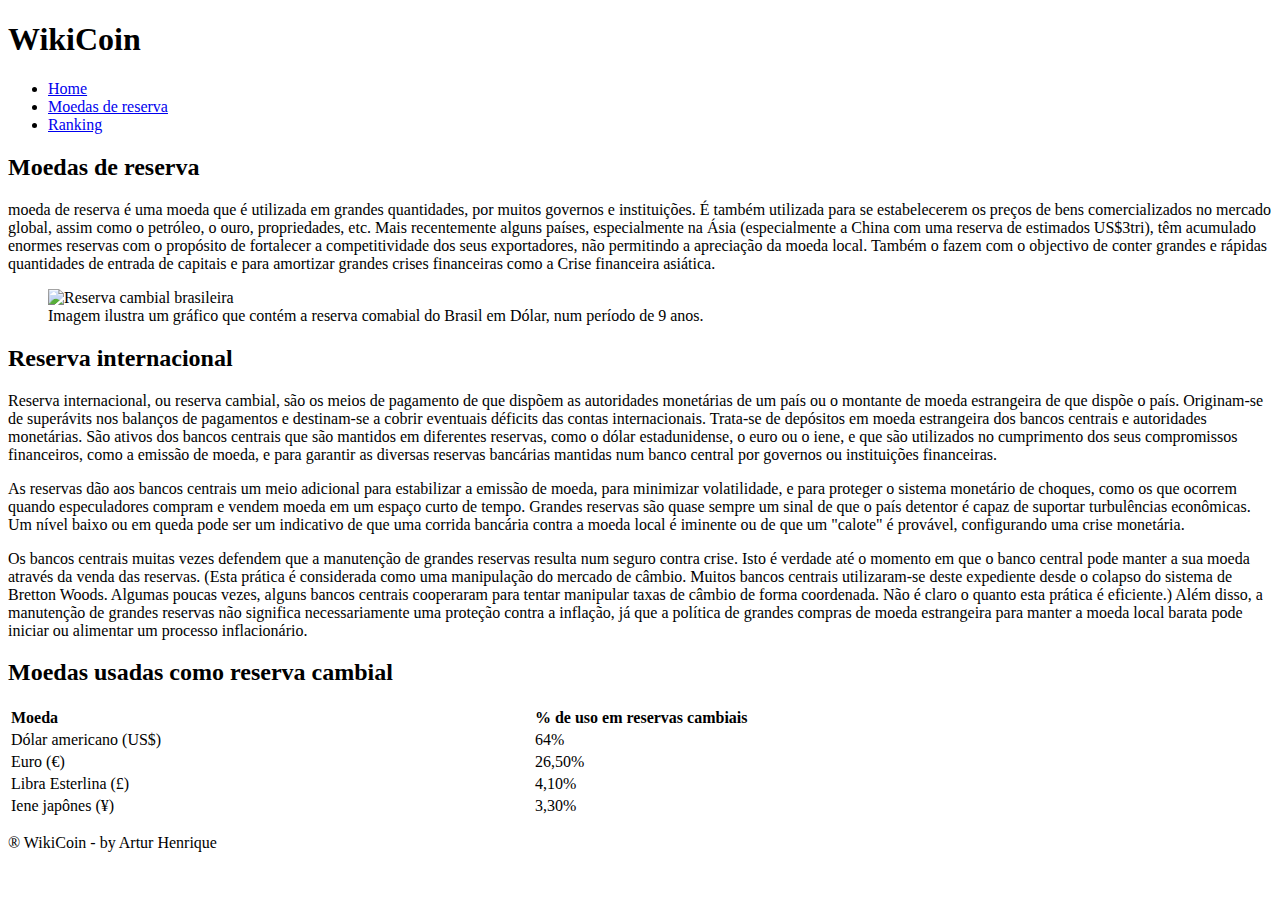
==== moedasReserva.html @ 79c93be4 "primeiro commit" ====
<!DOCTYPE html>
<html lang="pt-br">
    <head>
        <meta charset="UTF-8">
        <title>A história da moeda - Moedas de reserva</title>
        <link rel="Stylesheet" type="text/css" href="_css/style.css"> 
        <link rel="Stylesheet" type="text/css" href="_css/moedaReserva.css">
    </head>
    <body>
        <div class="interface">
            <header>
                <h1>WikiCoin</h1>
                <nav>
                    <ul>
                        <li><a href="index.html">Home</a></li>
                        <li><a href="moedasReserva.html">Moedas de reserva</a></li>
                        <li><a href="ranking.html">Ranking</a></li>
                    </ul>
                </nav>
            </header>
            <article>
                <h2>Moedas de reserva</h2>
                    <p>
                        moeda de reserva é uma moeda que é utilizada em grandes quantidades, por muitos governos e instituições. É também utilizada para se estabelecerem os preços de bens comercializados no mercado global, assim como o petróleo, o ouro, propriedades, etc. Mais recentemente alguns países, especialmente na Ásia (especialmente a China com uma reserva de estimados US$3tri), têm acumulado enormes reservas com o propósito de fortalecer a competitividade dos seus exportadores, não permitindo a apreciação da moeda local. Também o fazem com o objectivo de conter grandes e rápidas quantidades de entrada de capitais e para amortizar grandes crises financeiras como a Crise financeira asiática.
                    </p>
            </article>

            <figure>
                <img src="_img/reserva.jpg" alt="Reserva cambial brasileira">
                <figcaption>
                    Imagem ilustra um gráfico que contém a reserva comabial do Brasil em Dólar, num período de 9 anos.
                </figcaption>
            </figure>

            <article>
                <h2>Reserva internacional</h2>
                <p>
                    Reserva internacional, ou reserva cambial, são os meios de pagamento de que dispõem as autoridades monetárias de um país ou o montante de moeda estrangeira de que dispõe o país. Originam-se de superávits nos balanços de pagamentos e destinam-se a cobrir eventuais déficits das contas internacionais. Trata-se de depósitos em moeda estrangeira dos bancos centrais e autoridades monetárias. São ativos dos bancos centrais que são mantidos em diferentes reservas, como o dólar estadunidense, o euro ou o iene, e que são utilizados no cumprimento dos seus compromissos financeiros, como a emissão de moeda, e para garantir as diversas reservas bancárias mantidas num banco central por governos ou instituições financeiras.
                </p>
                <p>
                    As reservas dão aos bancos centrais um meio adicional para estabilizar a emissão de moeda, para minimizar volatilidade, e para proteger o sistema monetário de choques, como os que ocorrem quando especuladores compram e vendem moeda em um espaço curto de tempo. Grandes reservas são quase sempre um sinal de que o país detentor é capaz de suportar turbulências econômicas. Um nível baixo ou em queda pode ser um indicativo de que uma corrida bancária contra a moeda local é iminente ou de que um "calote" é provável, configurando uma crise monetária.
                </p>
                <p>
                    Os bancos centrais muitas vezes defendem que a manutenção de grandes reservas resulta num seguro contra crise. Isto é verdade até o momento em que o banco central pode manter a sua moeda através da venda das reservas. (Esta prática é considerada como uma manipulação do mercado de câmbio. Muitos bancos centrais utilizaram-se deste expediente desde o colapso do sistema de Bretton Woods. Algumas poucas vezes, alguns bancos centrais cooperaram para tentar manipular taxas de câmbio de forma coordenada. Não é claro o quanto esta prática é eficiente.) Além disso, a manutenção de grandes reservas não significa necessariamente uma proteção contra a inflação, já que a política de grandes compras de moeda estrangeira para manter a moeda local barata pode iniciar ou alimentar um processo inflacionário.
                </p>
            </article>
            <article>
                <h2>Moedas usadas como reserva cambial</h2>
                
                <table width="100%">
                    <tr class="Info">
                        <td><strong>Moeda</strong></td>
                        <td><strong>% de uso em reservas cambiais</strong></td>
                    </tr>
                    <tr>
                        <td>Dólar americano (US$)</td>
                        <td>64%</td>
                    </tr>
                    <tr>
                        <td>Euro (&euro;)</td>
                        <td>26,50%</td>
                    </tr>
                    <tr>
                        <td>Libra Esterlina (&pound;)</td>
                        <td>4,10%</td>
                    </tr>
                    <tr>
                        <td>Iene japônes (&yen;)</td>
                        <td>3,30%</td>
                    </tr>
                </table>
            </article>    
            <footer>
                <p>&reg; WikiCoin - by Artur Henrique</p>
            </footer> 
        </div>
    </body>
</html>
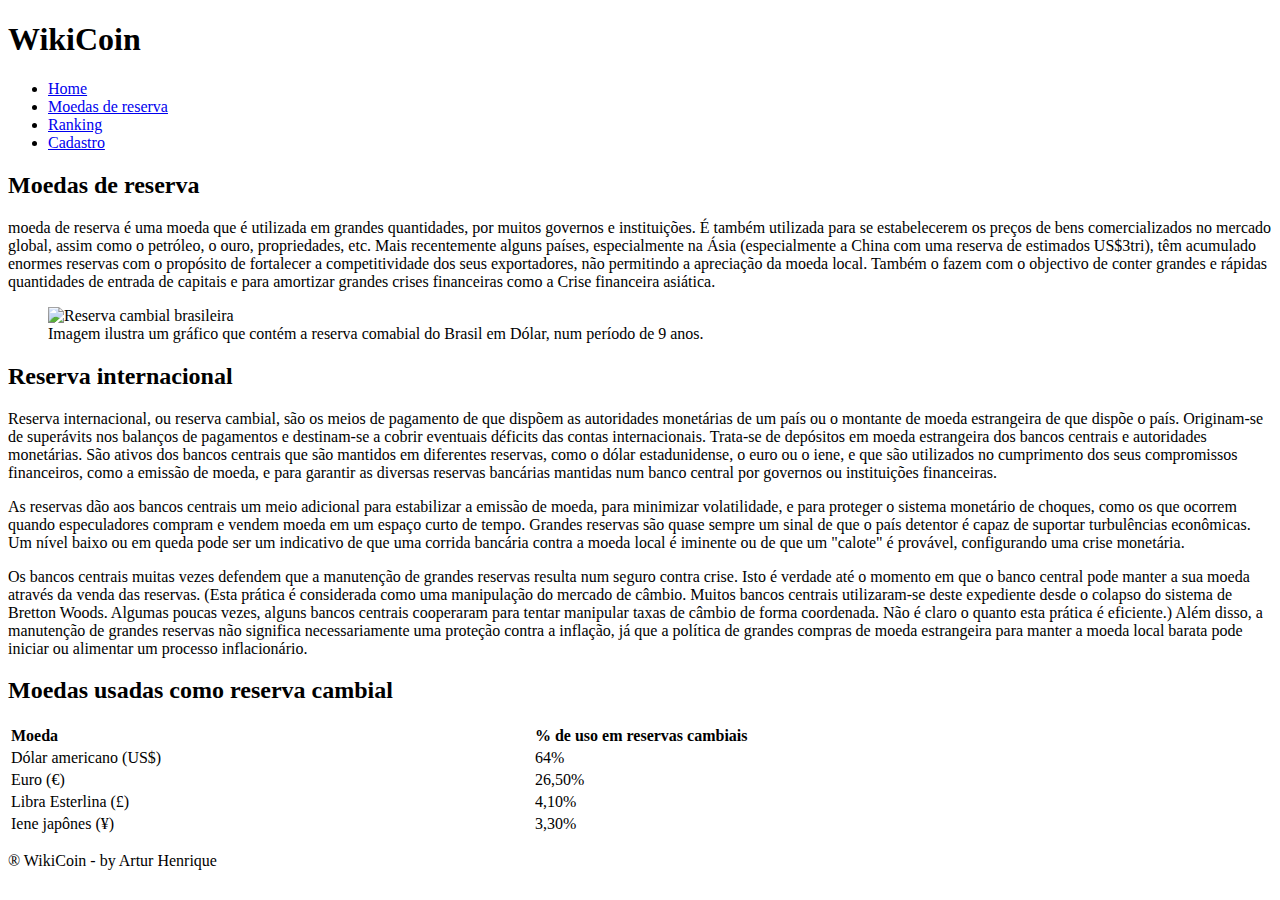
==== commit afabadc9: "quarto commit" ====
--- a/moedasReserva.html
+++ b/moedasReserva.html
@@ -2,9 +2,9 @@
 <html lang="pt-br">
     <head>
         <meta charset="UTF-8">
-        <title>A história da moeda - Moedas de reserva</title>
-        <link rel="Stylesheet" type="text/css" href="_css/style.css"> 
-        <link rel="Stylesheet" type="text/css" href="_css/moedaReserva.css">
+        <title>WikiCoin - Moedas de reserva</title>
+        <link rel="Stylesheet" type="text/css" href="css/style.css"> 
+        <link rel="Stylesheet" type="text/css" href="css/moedaReserva.css">
     </head>
     <body>
         <div class="interface">
@@ -15,6 +15,7 @@
                         <li><a href="index.html">Home</a></li>
                         <li><a href="moedasReserva.html">Moedas de reserva</a></li>
                         <li><a href="ranking.html">Ranking</a></li>
+                        <li><a href="form.html">Cadastro</a></li>
                     </ul>
                 </nav>
             </header>
@@ -26,7 +27,7 @@
             </article>
 
             <figure>
-                <img src="_img/reserva.jpg" alt="Reserva cambial brasileira">
+                <img src="img/reserva.jpg" alt="Reserva cambial brasileira">
                 <figcaption>
                     Imagem ilustra um gráfico que contém a reserva comabial do Brasil em Dólar, num período de 9 anos.
                 </figcaption>
@@ -75,4 +76,4 @@
             </footer> 
         </div>
     </body>
-</html>+</html>
